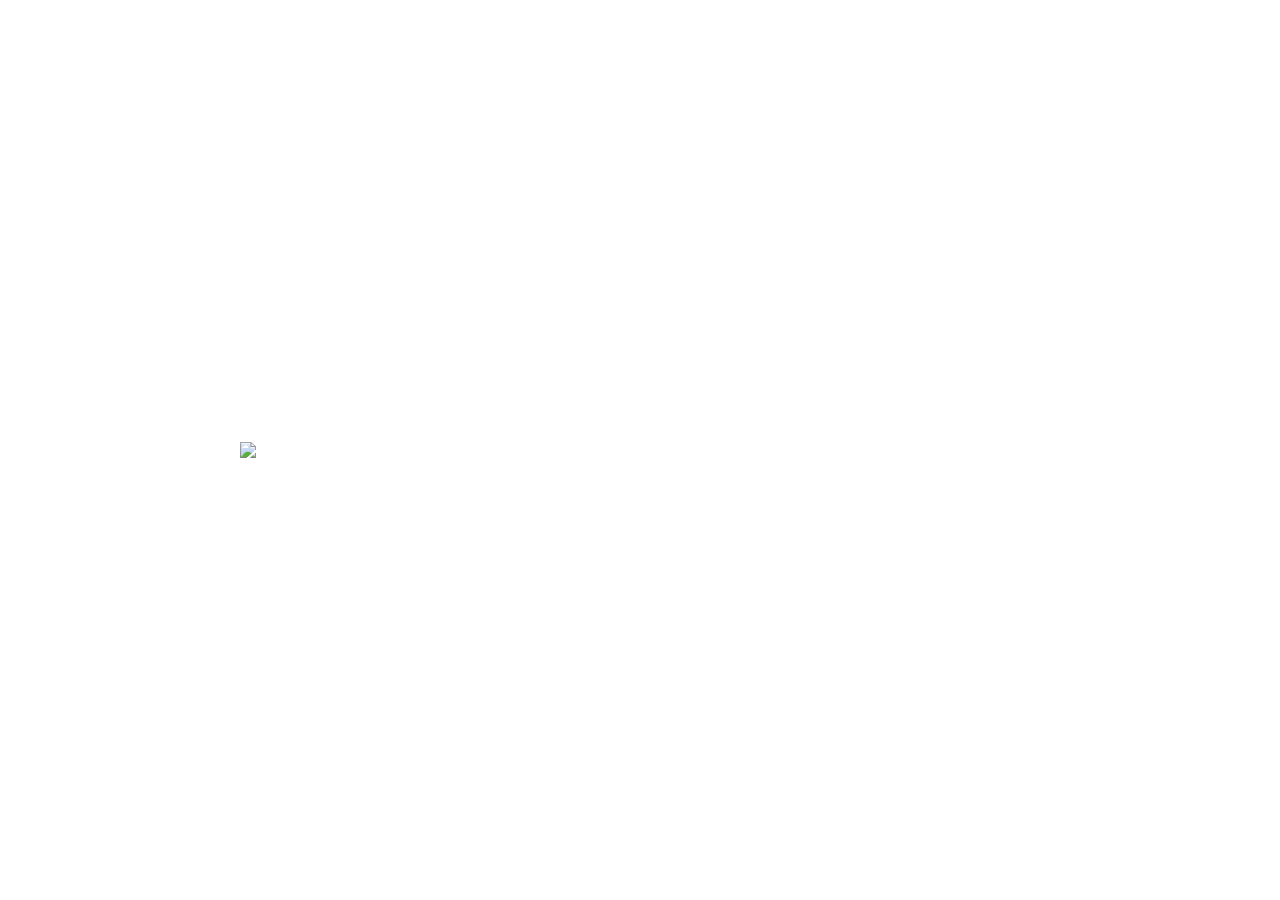
==== index.html @ 85be8cf4 "first commit" ====
<!DOCTYPE html>
<html lang="en">
  <head>
    <meta charset="UTF-8" />
    <meta http-equiv="X-UA-Compatible" content="IE=edge" />
    <meta name="viewport" content="width=device-width, initial-scale=1.0" />
    <link rel="stylesheet" href="main.css" />
    <title>Paintings</title>
  </head>
  <body>
    <img id="painting" src="/gogh_wheat_cypresses.jpeg" />
    <!-- <img id="painting" src="/image1.jpeg" /> -->
    <div></div>
    <script src="index.js"></script>
  </body>
</html>
---- main.css ----
body {
  margin: 0;
  padding: 0;
  width: 100vw;
  height: 100vh;
  display: flex;
  align-items: center;
  justify-content: center;
}

#painting {
  width: 800px;
  height: auto;
}
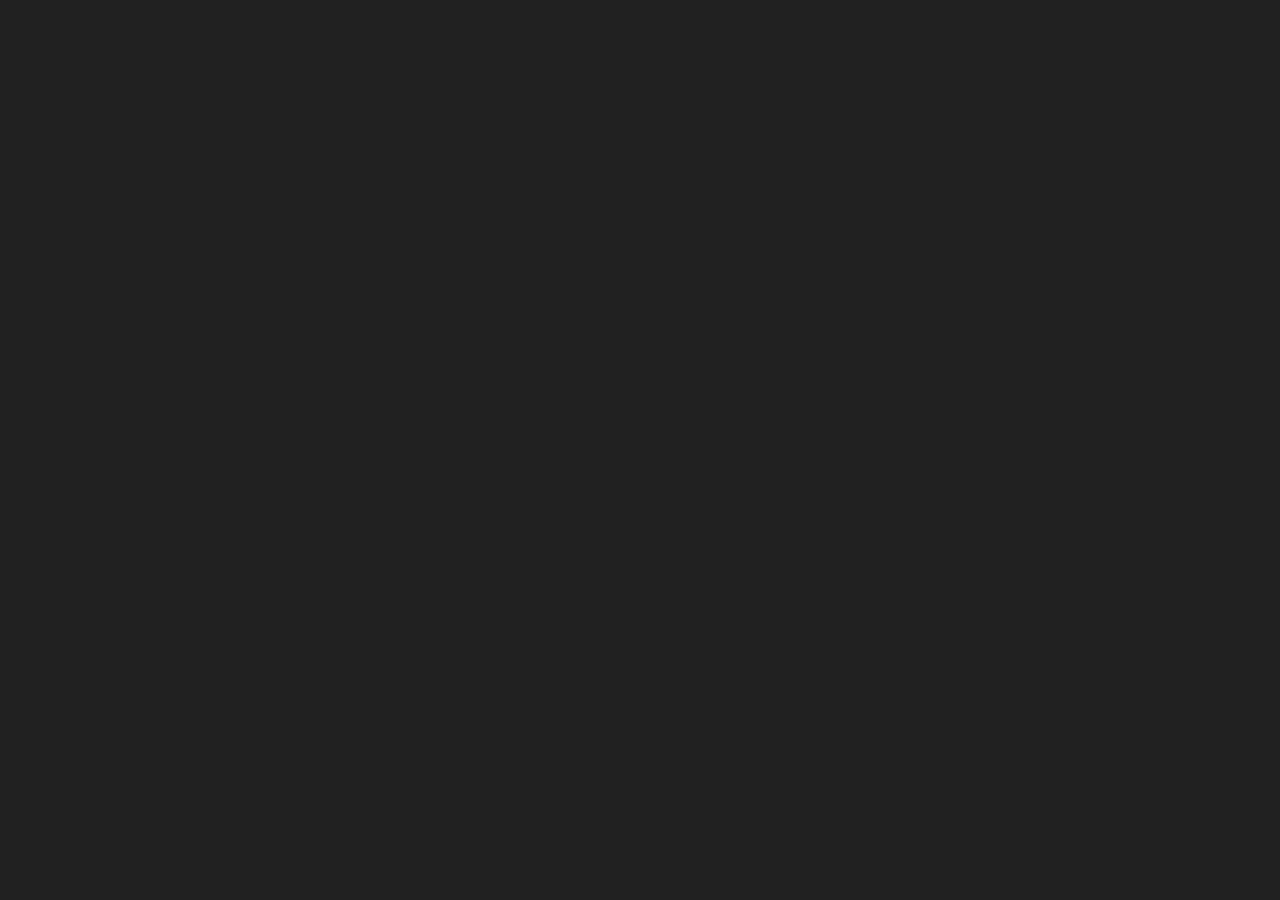
==== commit 7bd516af: "minor changes" ====
--- a/index.html
+++ b/index.html
@@ -8,9 +8,9 @@
     <title>Paintings</title>
   </head>
   <body>
-    <img id="painting" src="/gogh_wheat_cypresses.jpeg" />
+    <!-- <img id="painting" src="/gogh_wheat_cypresses.jpeg" /> -->
     <!-- <img id="painting" src="/image1.jpeg" /> -->
-    <div></div>
+    <div id="paintingContainer"></div>
     <script src="index.js"></script>
   </body>
 </html>
--- a/main.css
+++ b/main.css
@@ -6,9 +6,20 @@
   display: flex;
   align-items: center;
   justify-content: center;
+  background-color: #212121;
+}
+
+#paintingContainer {
+  display: flex;
+  justify-content: center;
+  max-width: 70vw;
+  width: 100%;
+  height: auto;
+  object-fit: cover;
 }
 
 #painting {
-  width: 800px;
+  width: 100%;
+  max-width: 1200px;
   height: auto;
 }
